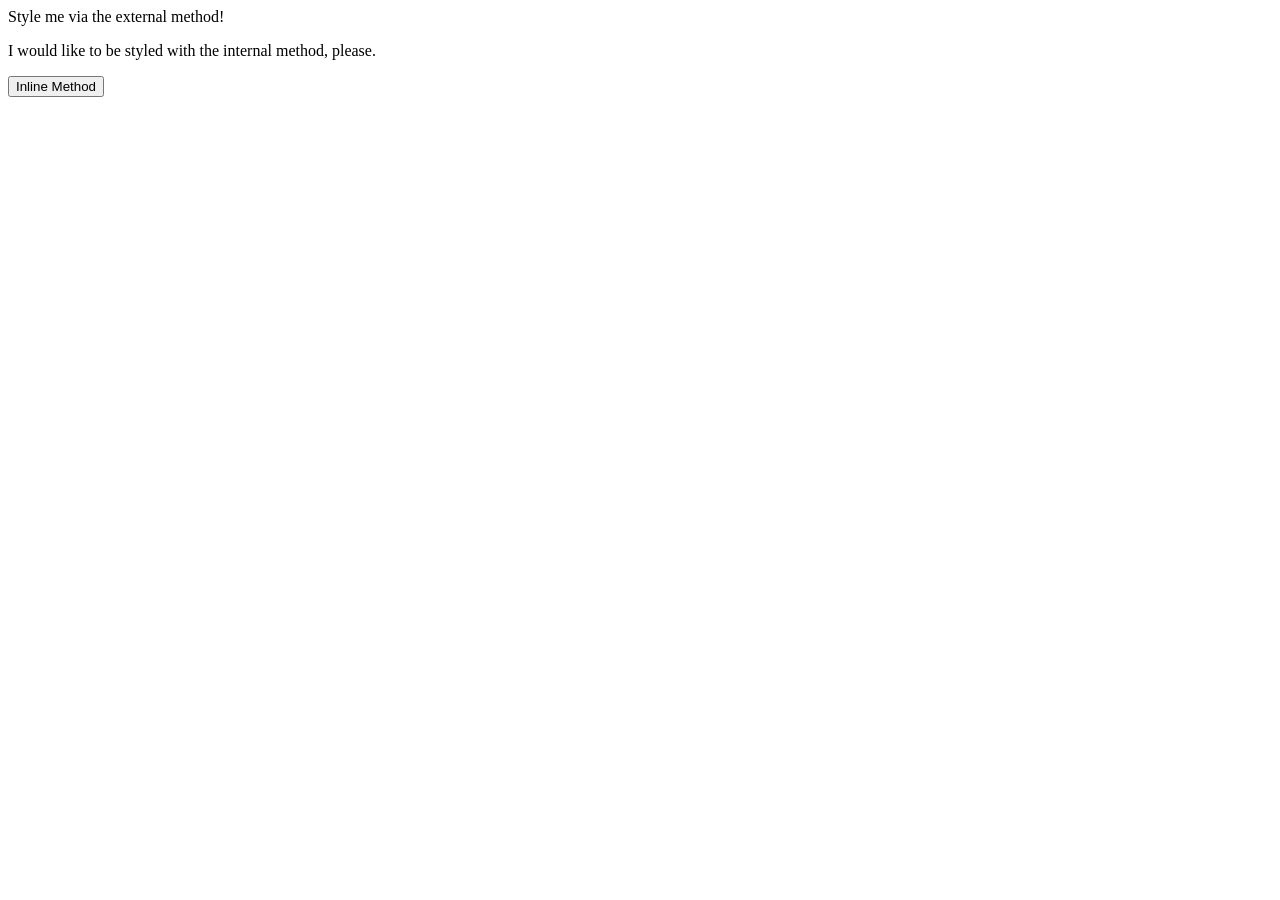
==== foundations/intro-to-css/01-css-methods/index.html @ 2685f28a "create and link css file to html file externally" ====
<!DOCTYPE html>
<html lang="en">
  <head>
    <meta charset="UTF-8">
    <meta http-equiv="X-UA-Compatible" content="IE=edge">
    <meta name="viewport" content="width=device-width, initial-scale=1.0">
    <title>Methods for Adding CSS</title>
  </head>
  <body>
    <link rel="stylesheet" href="style.css"
    <div>Style me via the external method!</div>
    <p>I would like to be styled with the internal method, please.</p>
    <button>Inline Method</button>
  </body>
</html>
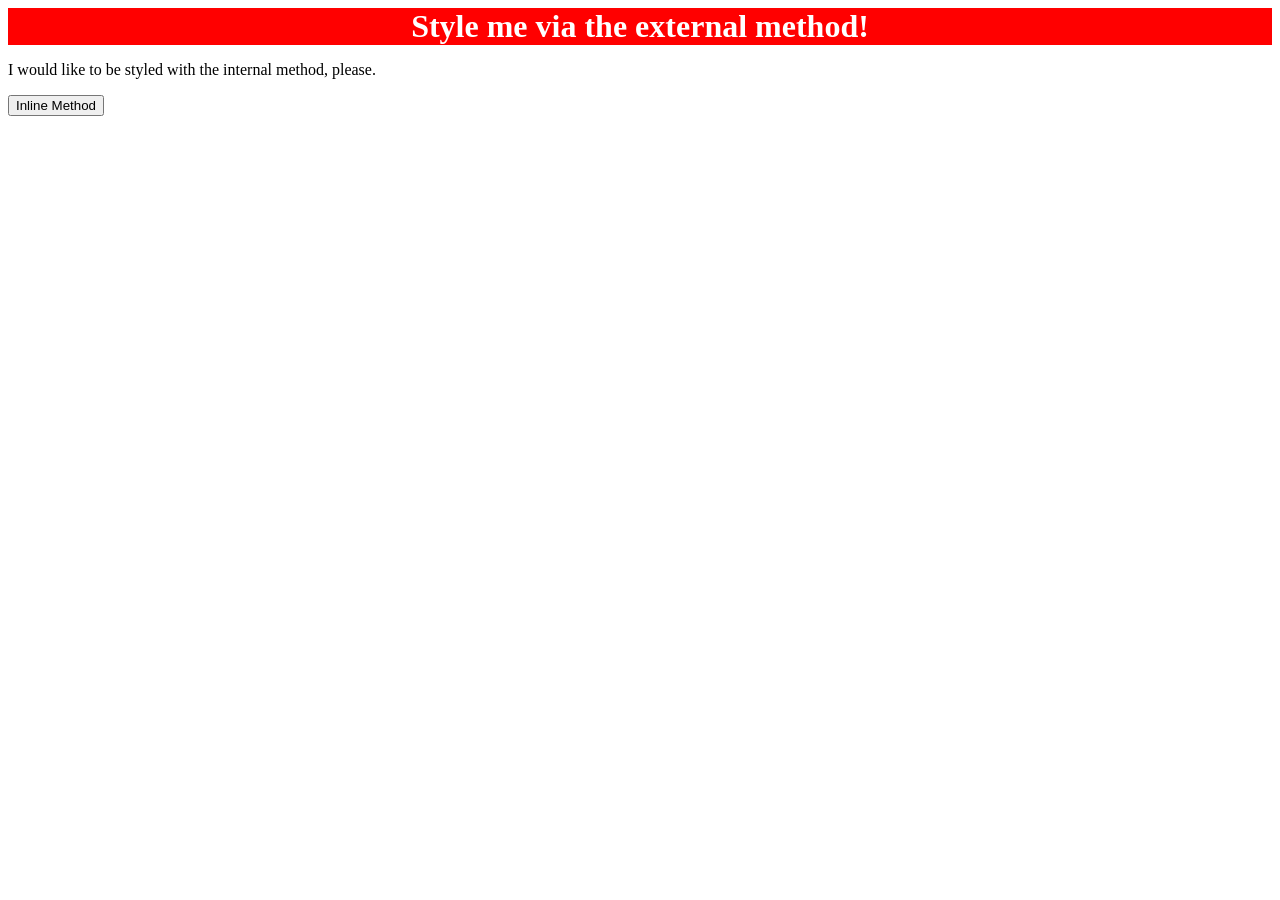
==== commit 66e62318: "move style.css link to head, add styles for first line" ====
--- a/foundations/intro-to-css/01-css-methods/index.html
+++ b/foundations/intro-to-css/01-css-methods/index.html
@@ -1,13 +1,13 @@
 <!DOCTYPE html>
 <html lang="en">
   <head>
+     <link rel="stylesheet" href="style.css"
     <meta charset="UTF-8">
     <meta http-equiv="X-UA-Compatible" content="IE=edge">
     <meta name="viewport" content="width=device-width, initial-scale=1.0">
     <title>Methods for Adding CSS</title>
   </head>
   <body>
-    <link rel="stylesheet" href="style.css"
     <div>Style me via the external method!</div>
     <p>I would like to be styled with the internal method, please.</p>
     <button>Inline Method</button>
--- a/foundations/intro-to-css/01-css-methods/style.css
+++ b/foundations/intro-to-css/01-css-methods/style.css
@@ -0,0 +1,8 @@
+div {
+    color: white;
+    background-color: red;
+    font-size: 32px;
+    text-align: center;
+    font-weight: 700;
+    
+}
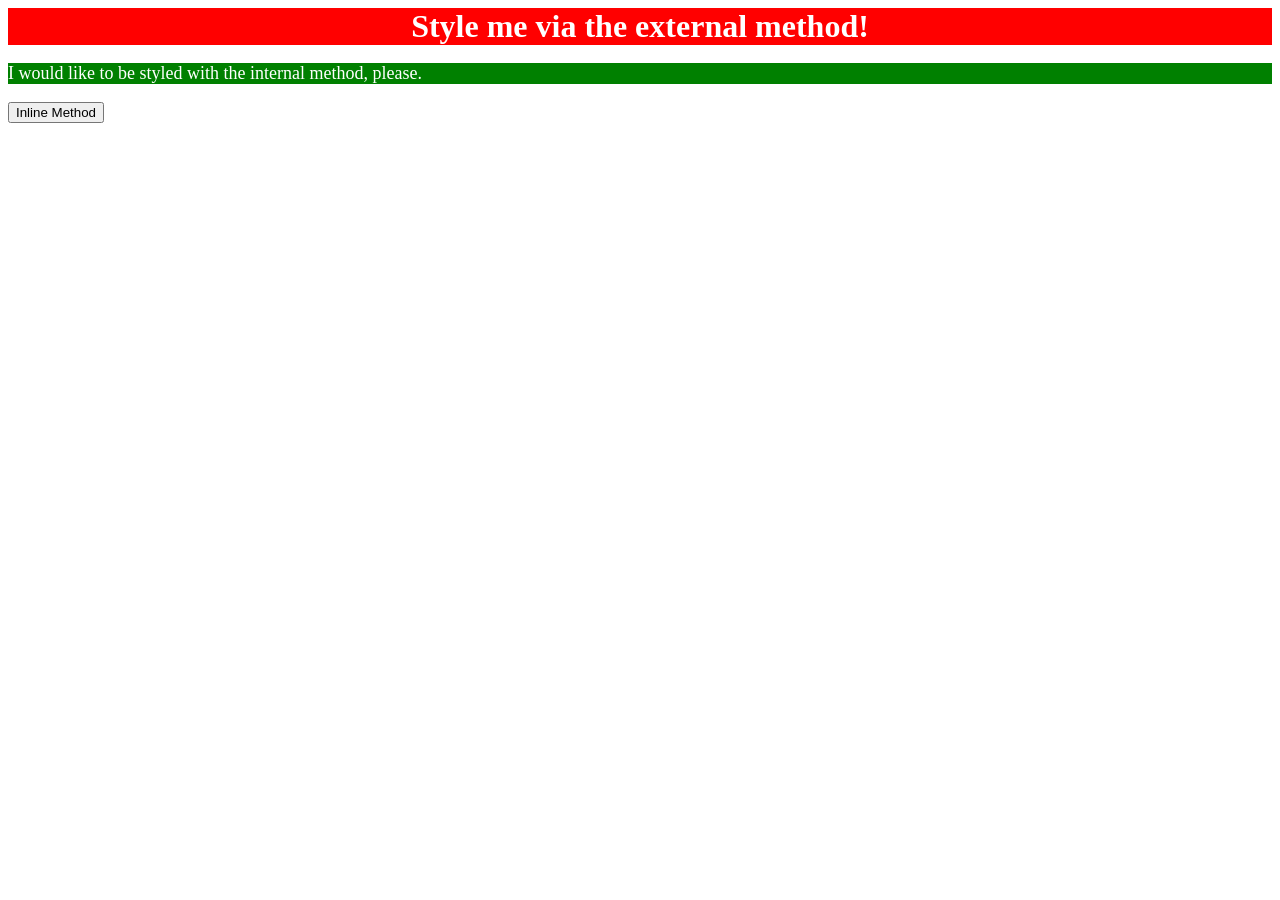
==== commit 7deba6b4: "add style to paragraph text" ====
--- a/foundations/intro-to-css/01-css-methods/index.html
+++ b/foundations/intro-to-css/01-css-methods/index.html
@@ -6,6 +6,12 @@
     <meta http-equiv="X-UA-Compatible" content="IE=edge">
     <meta name="viewport" content="width=device-width, initial-scale=1.0">
     <title>Methods for Adding CSS</title>
+    <style> p {
+      color: white;
+      background-color: green;
+      font-size: 18px;
+    }
+      </style>
   </head>
   <body>
     <div>Style me via the external method!</div>
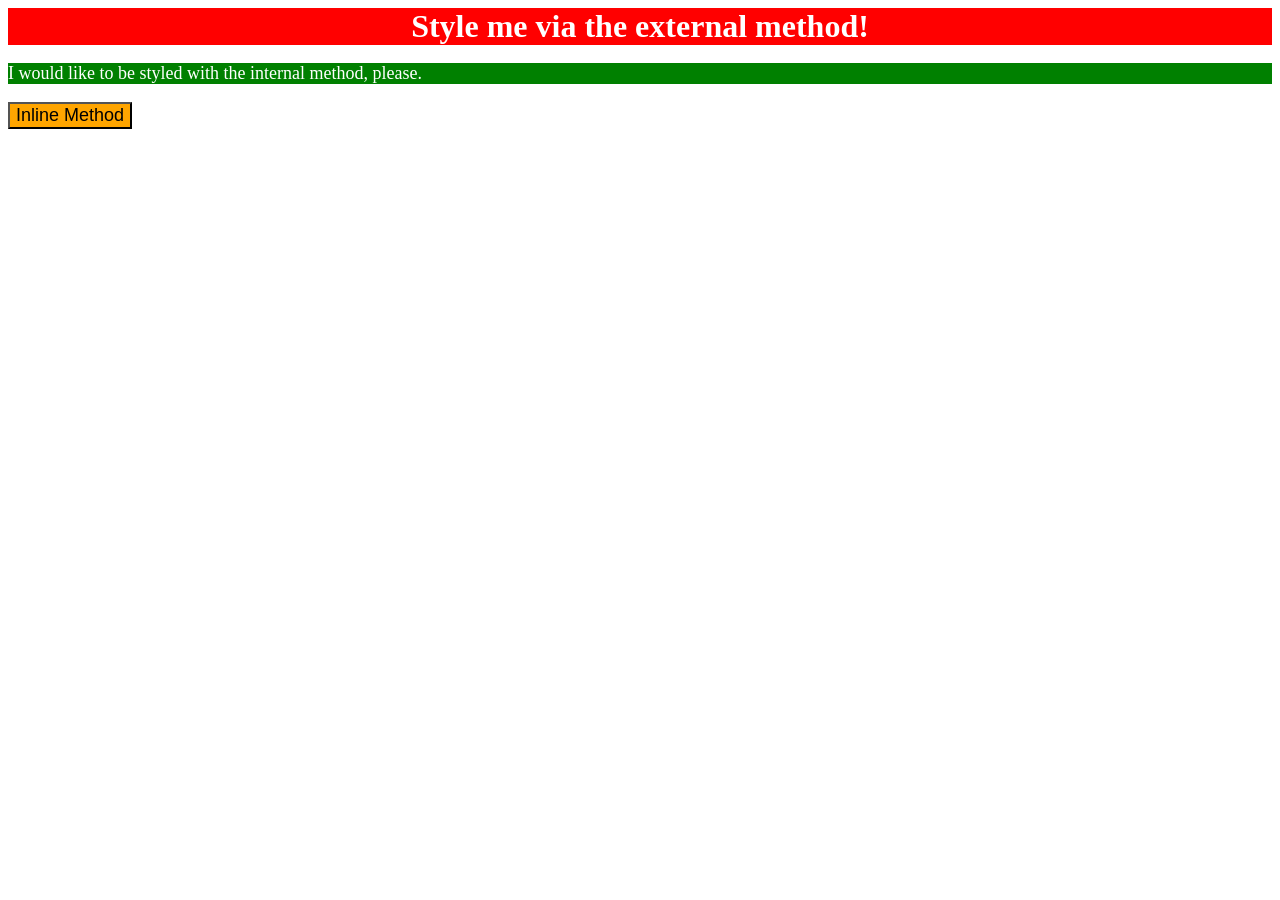
==== commit b861ec10: "add style to <button> via the inline method" ====
--- a/foundations/intro-to-css/01-css-methods/index.html
+++ b/foundations/intro-to-css/01-css-methods/index.html
@@ -16,6 +16,6 @@
   <body>
     <div>Style me via the external method!</div>
     <p>I would like to be styled with the internal method, please.</p>
-    <button>Inline Method</button>
+    <button style="background-color: orange; font-size: 18px;">Inline Method</button>
   </body>
 </html>
